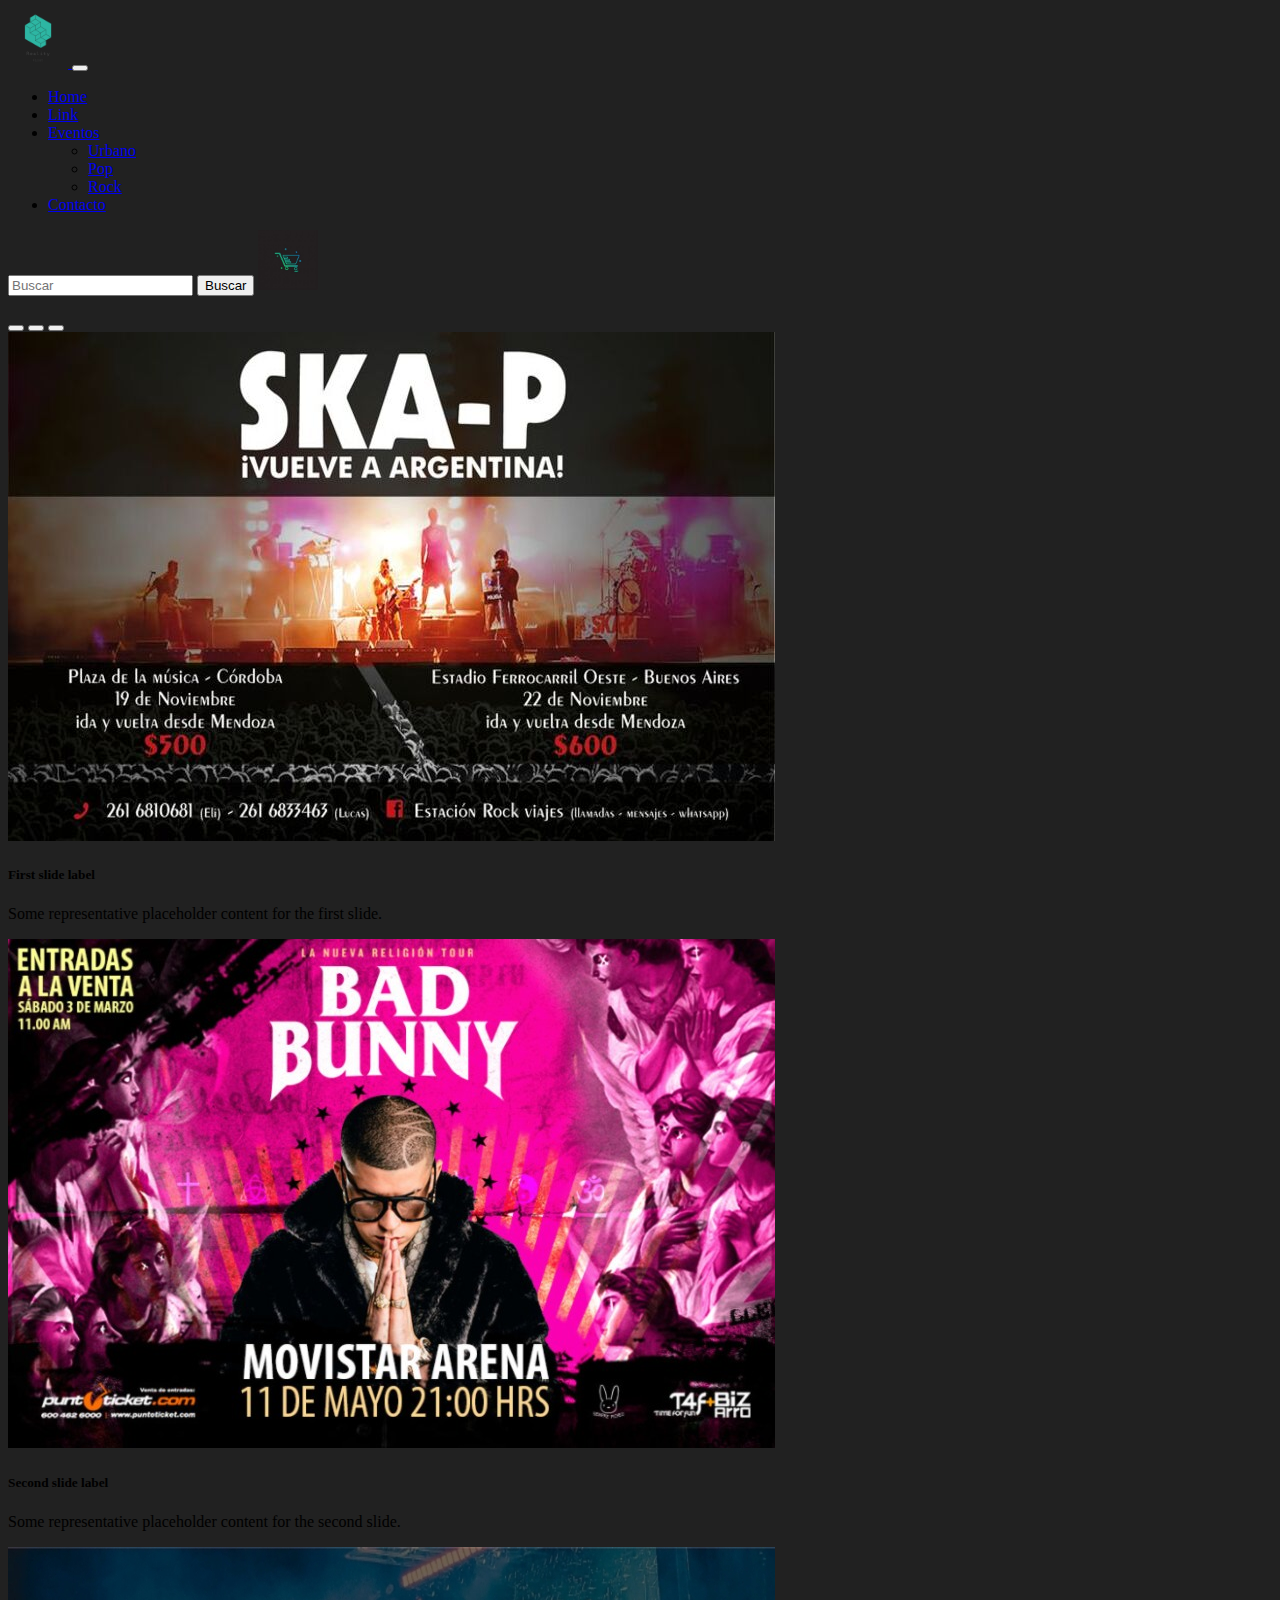
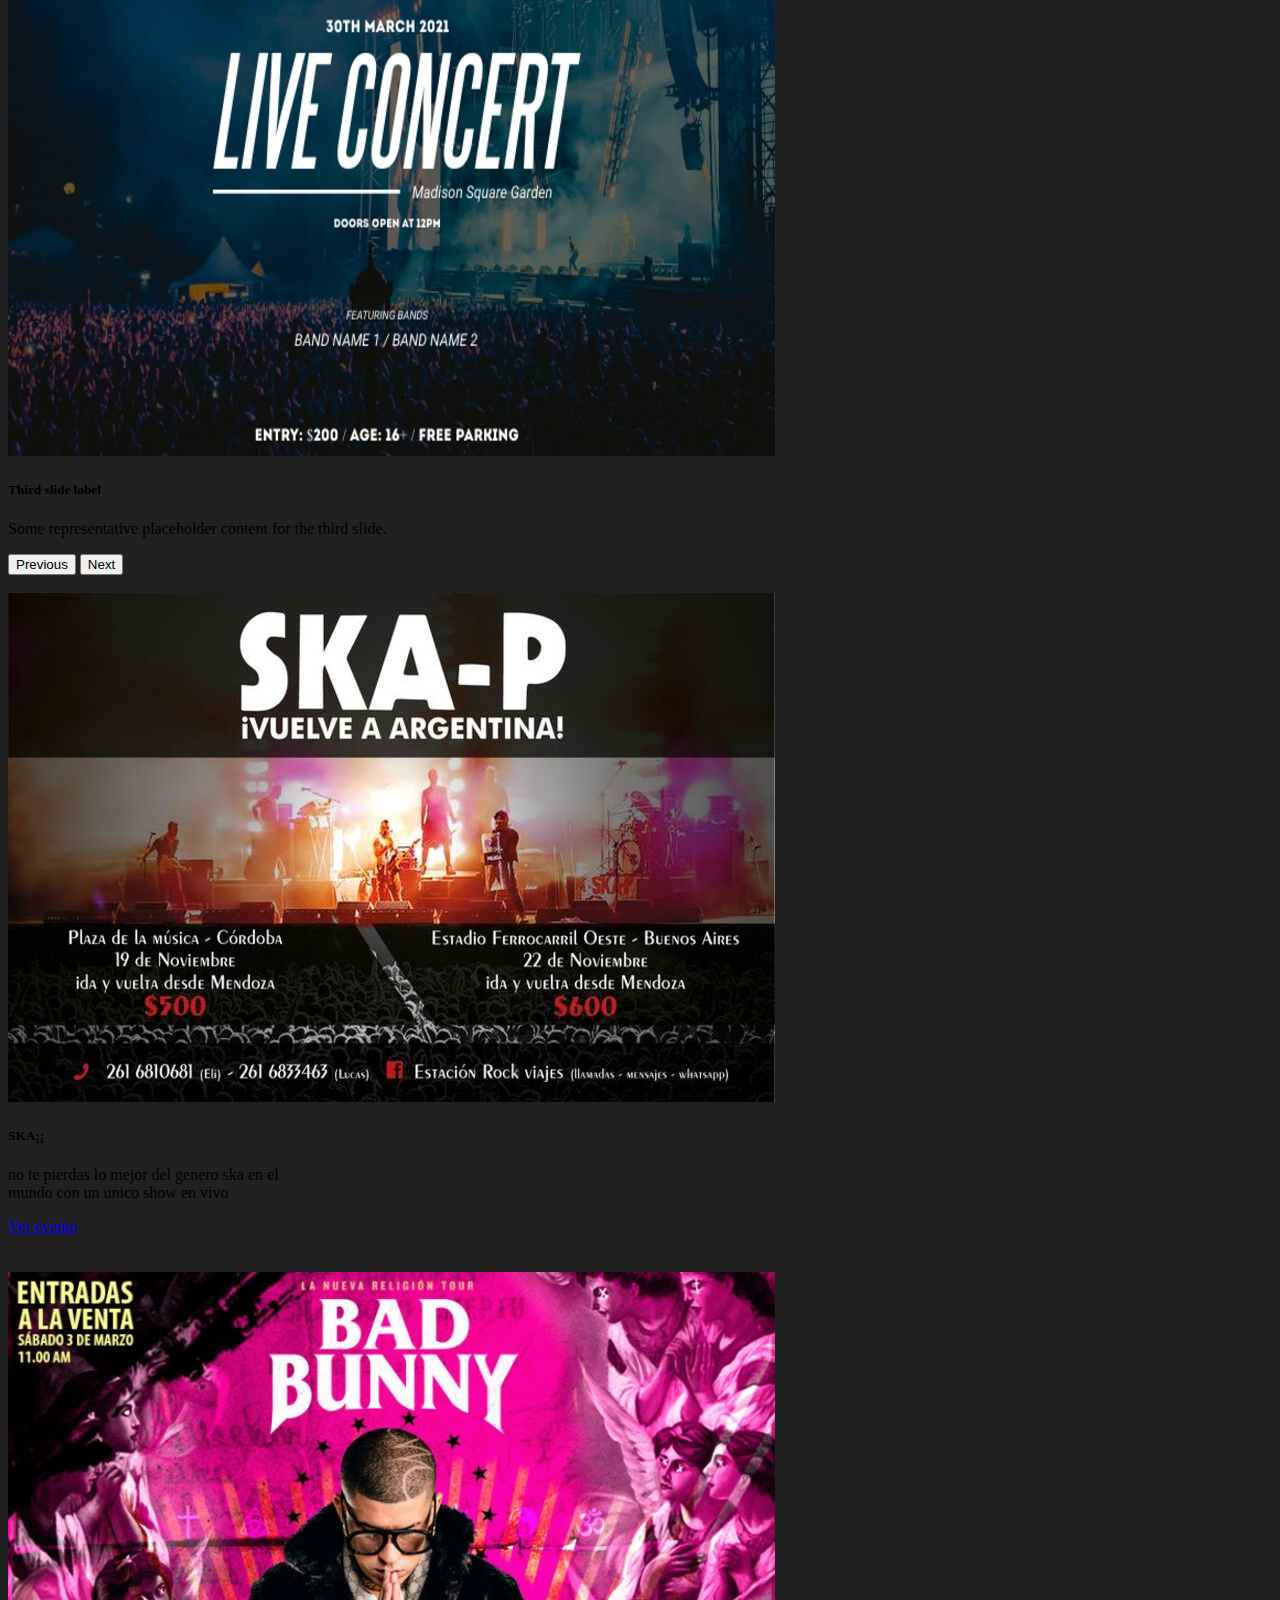
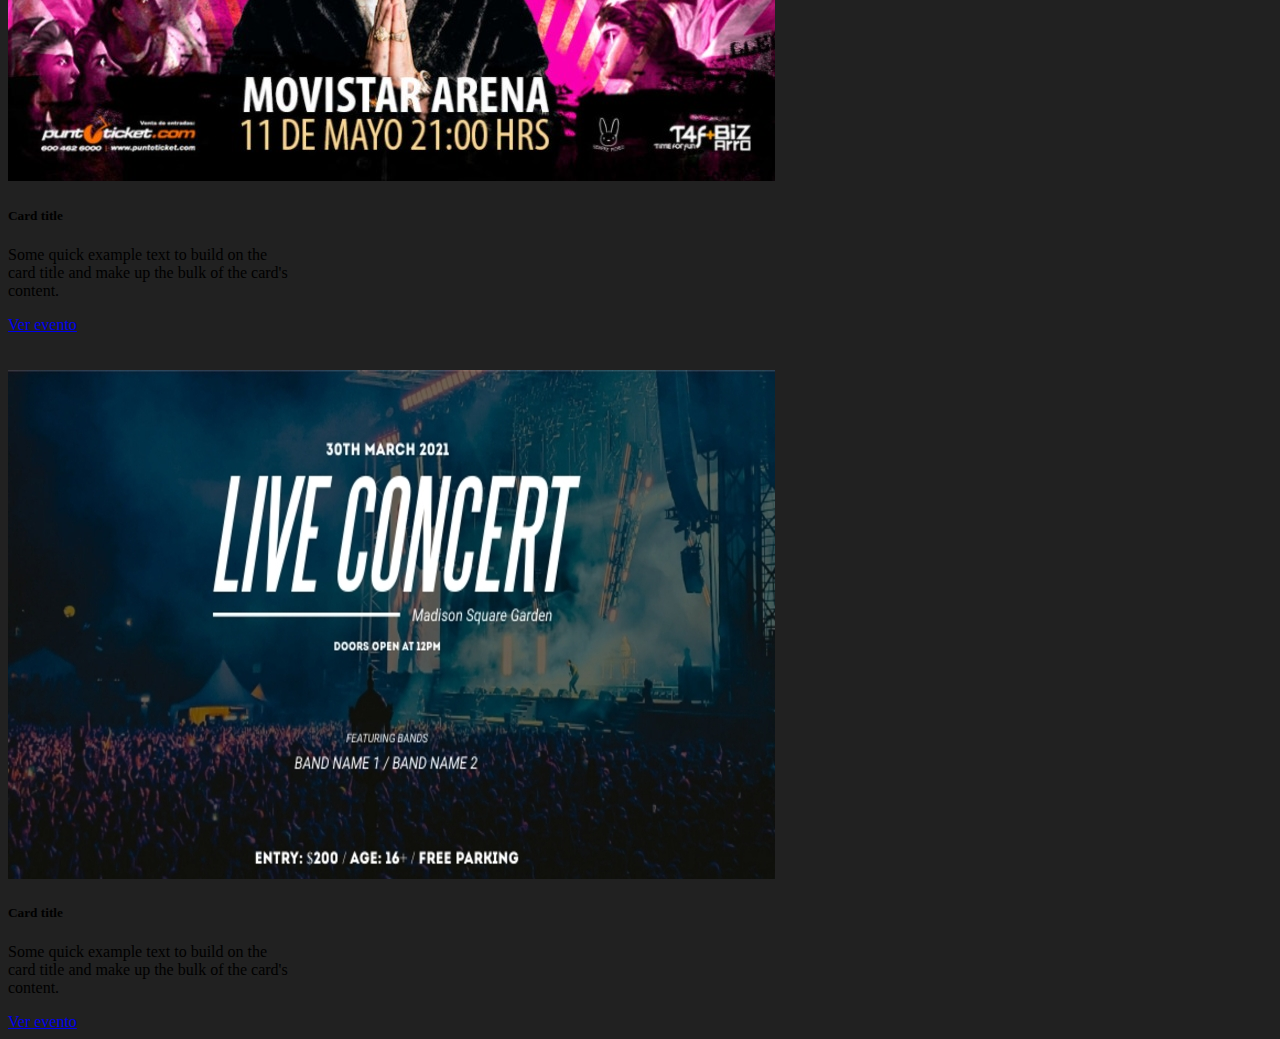
==== index.html @ 815e64a3 "cambios varios" ====
<!DOCTYPE html>
<html lang="en">
<head>
    <meta charset="UTF-8">
    <meta http-equiv="X-UA-Compatible" content="IE=edge">
    <meta name="viewport" content="width=device-width, initial-scale=1.0">
    <title>Reality First</title>
    <link href="source/css/Style.css" rel="stylesheet"/>
    <link href="https://cdn.jsdelivr.net/npm/bootstrap@5.1.3/dist/css/bootstrap.min.css" rel="stylesheet" integrity="sha384-1BmE4kWBq78iYhFldvKuhfTAU6auU8tT94WrHftjDbrCEXSU1oBoqyl2QvZ6jIW3" crossorigin="anonymous">
</head>
<body style="background-color:rgba(24, 24, 24, 0.959);"> 
  <nav class="navbar navbar-expand-lg navbar-dark bg-dark" width="100">
    <div class="container-fluid">
      <a class="navbar-brand" href="index.html">
        <img src="source/img/logo_transparent.png"width="60" height="60">
      </a>
      <button class="navbar-toggler" type="button" data-bs-toggle="collapse" data-bs-target="#navbarSupportedContent" aria-controls="navbarSupportedContent" aria-expanded="false" aria-label="Toggle navigation">
        <span class="navbar-toggler-icon"></span>
      </button>
      <div class="collapse navbar-collapse" id="navbarSupportedContent">
        <ul class="navbar-nav me-auto mb-2 mb-lg-0">
          <li class="nav-item">
            <a class="nav-link active" aria-current="page" href="index.html">Home</a>
          </li>
          <li class="nav-item">
            <a class="nav-link" href="#">Link</a>
          </li>
          <li class="nav-item dropdown">
            <a class="nav-link dropdown-toggle" href="#" id="navbarDropdown" role="button" data-bs-toggle="dropdown" aria-expanded="false">
              Eventos
            </a>
            <ul class="dropdown-menu" aria-labelledby="navbarDropdown">
              <li><a class="dropdown-item" href="#">Urbano</a></li>
              <li><a class="dropdown-item" href="#">Pop</a></li>
              <li><a class="dropdown-item" href="#">Rock</a></li>                  
            </ul>
          </li>
          <li class="nav-item">
            <a class="nav-link" href="Contacto.html">Contacto</a>
          </li>
        </ul>
        <form class="d-flex">
          <input class="form-control me-2" type="Buscar" placeholder="Buscar" aria-label="Buscar">
          <button class="btn btn-outline-success" type="submit">Buscar</button>
          <a class="carrocompra" href="#">
            <img src="source/img/carrocompra.jpg"width="60" height="60">
          </a>
        </form>
      </div>
    </div>
  </nav>
  <br>

<!--slider-->
<div id="carouselExampleCaptions" class="carousel slide" data-bs-ride="carousel">
    <div class="carousel-indicators">
      <button type="button" data-bs-target="#carouselExampleCaptions" data-bs-slide-to="0" class="active" aria-current="true" aria-label="Slide 1"></button>
      <button type="button" data-bs-target="#carouselExampleCaptions" data-bs-slide-to="1" aria-label="Slide 2"></button>
      <button type="button" data-bs-target="#carouselExampleCaptions" data-bs-slide-to="2" aria-label="Slide 3"></button>
    </div>
    <div class="carousel-inner text-center">
      <div class="carousel-item active">
        <img class="img-fluid d-block mx-auto" src="source/img/imagen5.jpeg" >
        <div class="carousel-caption d-none d-md-block">
          <h5>First slide label</h5>
          <p>Some representative placeholder content for the first slide.</p>
        </div>
      </div>
      <div class="carousel-item">
        <img class="img-fluid d-block mx-auto" src="source/img/slide2.jpg"  >
        <div class="carousel-caption d-none d-md-block">
          <h5>Second slide label</h5>
          <p>Some representative placeholder content for the second slide.</p>
        </div>
      </div>
      <div class="carousel-item">
        <img class="img-fluid d-block mx-auto" src="source/img/imagen4.jpeg" >
        <div class="carousel-caption d-none d-md-block">
          <h5>Third slide label</h5>
          <p>Some representative placeholder content for the third slide.</p>
        </div>
      </div>
    </div>
    <button class="carousel-control-prev" type="button" data-bs-target="#carouselExampleCaptions" data-bs-slide="prev">
      <span class="carousel-control-prev-icon" aria-hidden="true"></span>
      <span class="visually-hidden">Previous</span>
    </button>
    <button class="carousel-control-next" type="button" data-bs-target="#carouselExampleCaptions" data-bs-slide="next">
      <span class="carousel-control-next-icon" aria-hidden="true"></span>
      <span class="visually-hidden">Next</span>
    </button>
  </div>
  <br>
</body> 
<main>
  <section class="altura-a-b">
    <div class="container">
      <div class="row">
        <div class="col-12 col-sm-4 text-center">
          <div class="card" style="width: 18rem;">
            <img class="img-fluid" src="source/img/imagen5.jpeg" class="card-img-top" alt="Foto1">
            <div class="card-body">
              <h5 class="card-title">SKA¡¡</h5>
              <p class="card-text">no te pierdas lo mejor del genero ska en el mundo con un unico show en vivo</p>
              <a href="#" class="btn btn-primary">Ver evento</a>
            </div>
          </div>
        </div>
         <br><br>   
        <div class="col-12 col-sm-4 text-center">
          <div class="card" style="width: 18rem;">
            <img class="img-fluid" src="source/img/slide2.jpg" class="card-img-top" alt="Foto2">
            <div class="card-body">
              <h5 class="card-title">Card title</h5>
              <p class="card-text">Some quick example text to build on the card title and make up the bulk of the card's content.</p>
              <a href="#" class="btn btn-primary">Ver evento</a>
            </div>
          </div>
        </div>
        <br><br>
        <div class="col-12 col-sm-4 text-center">
          <div class="card" style="width: 18rem;">
            <img class="img-fluid shadow-lg"src="source/img/imagen4.jpeg" class="card-img-top" alt="Foto3" >
            <div class="card-body">
              <h5 class="card-title">Card title</h5>
              <p class="card-text">Some quick example text to build on the card title and make up the bulk of the card's content.</p>
              <a href="#" class="btn btn-primary">Ver evento</a>
            </div>
          </div>
        </div>

      </div>
    </div>
  </section class="altura">
</main>









<script src="https://cdn.jsdelivr.net/npm/bootstrap@5.1.3/dist/js/bootstrap.bundle.min.js" integrity="sha384-ka7Sk0Gln4gmtz2MlQnikT1wXgYsOg+OMhuP+IlRH9sENBO0LRn5q+8nbTov4+1p" crossorigin="anonymous"></script>
</html>
---- source/css/Style.css ----
.img-fluid{
    width: auto;
    height: auto;
}
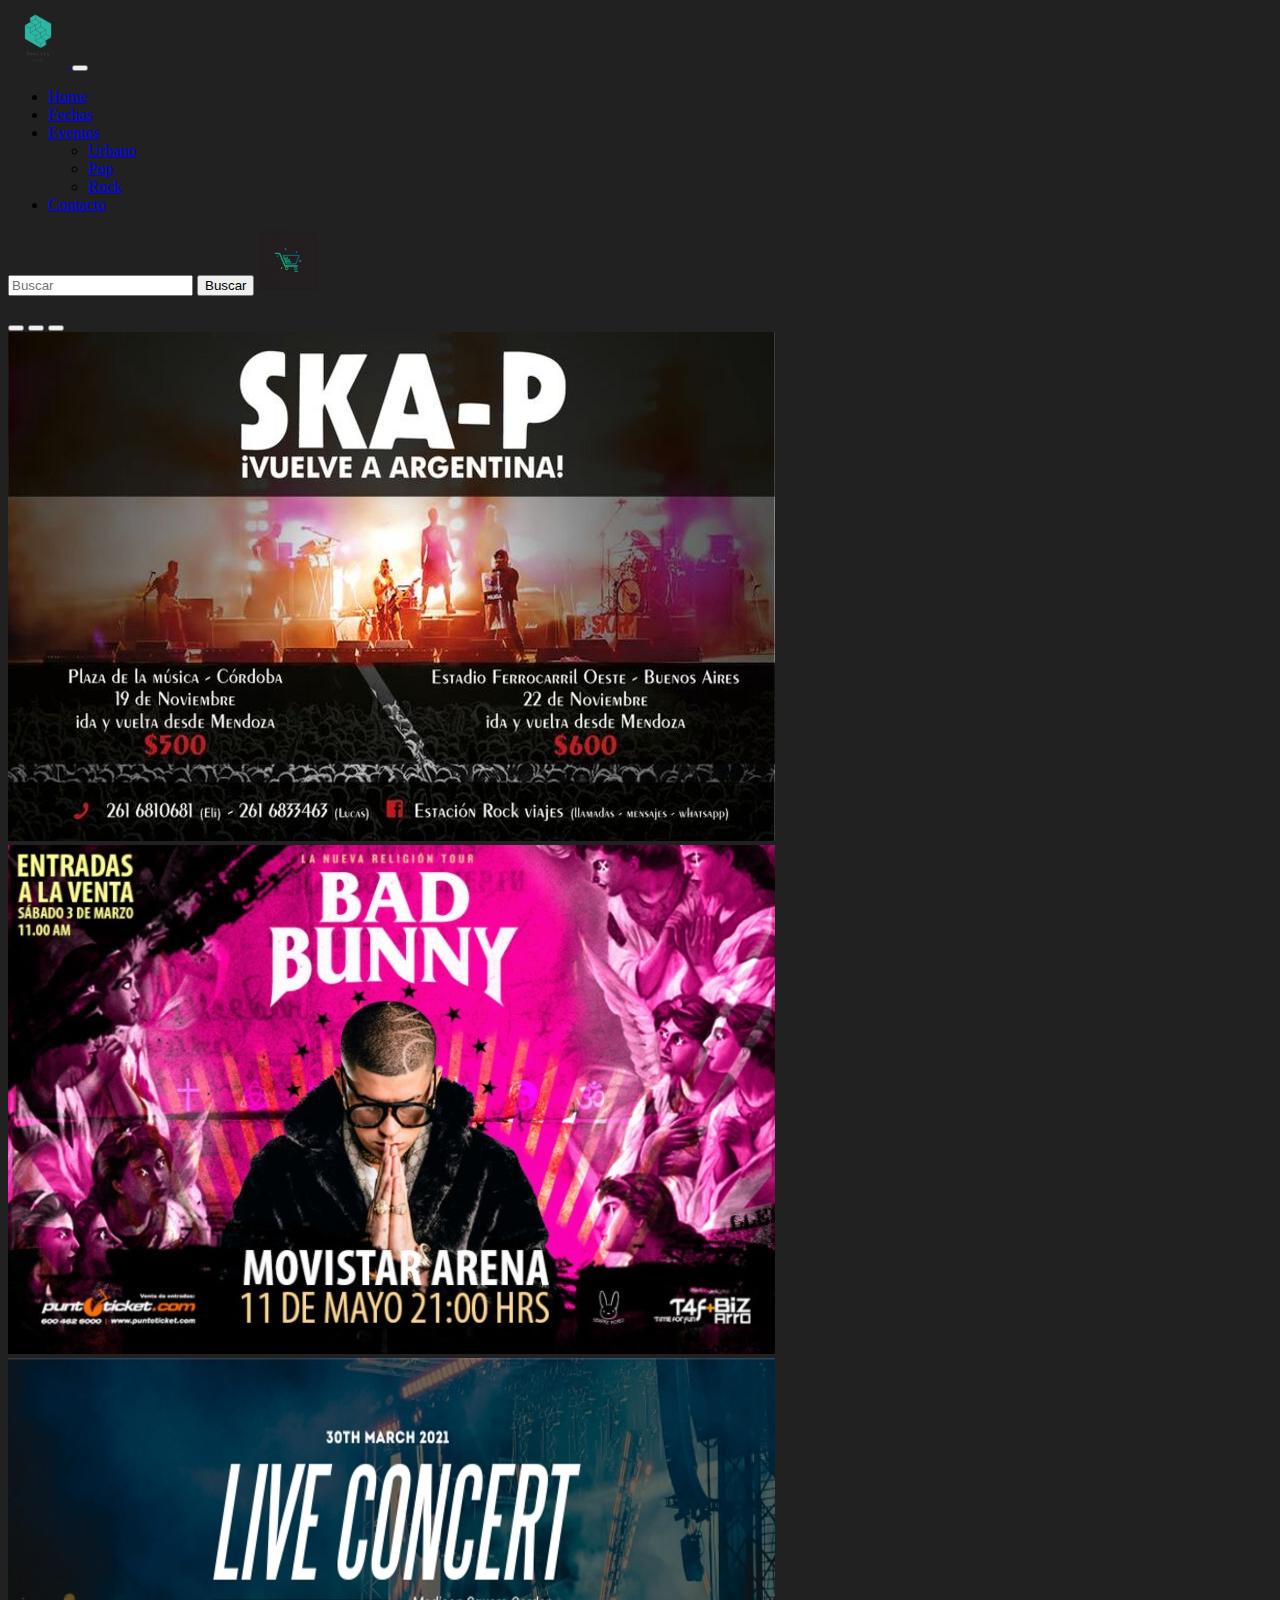
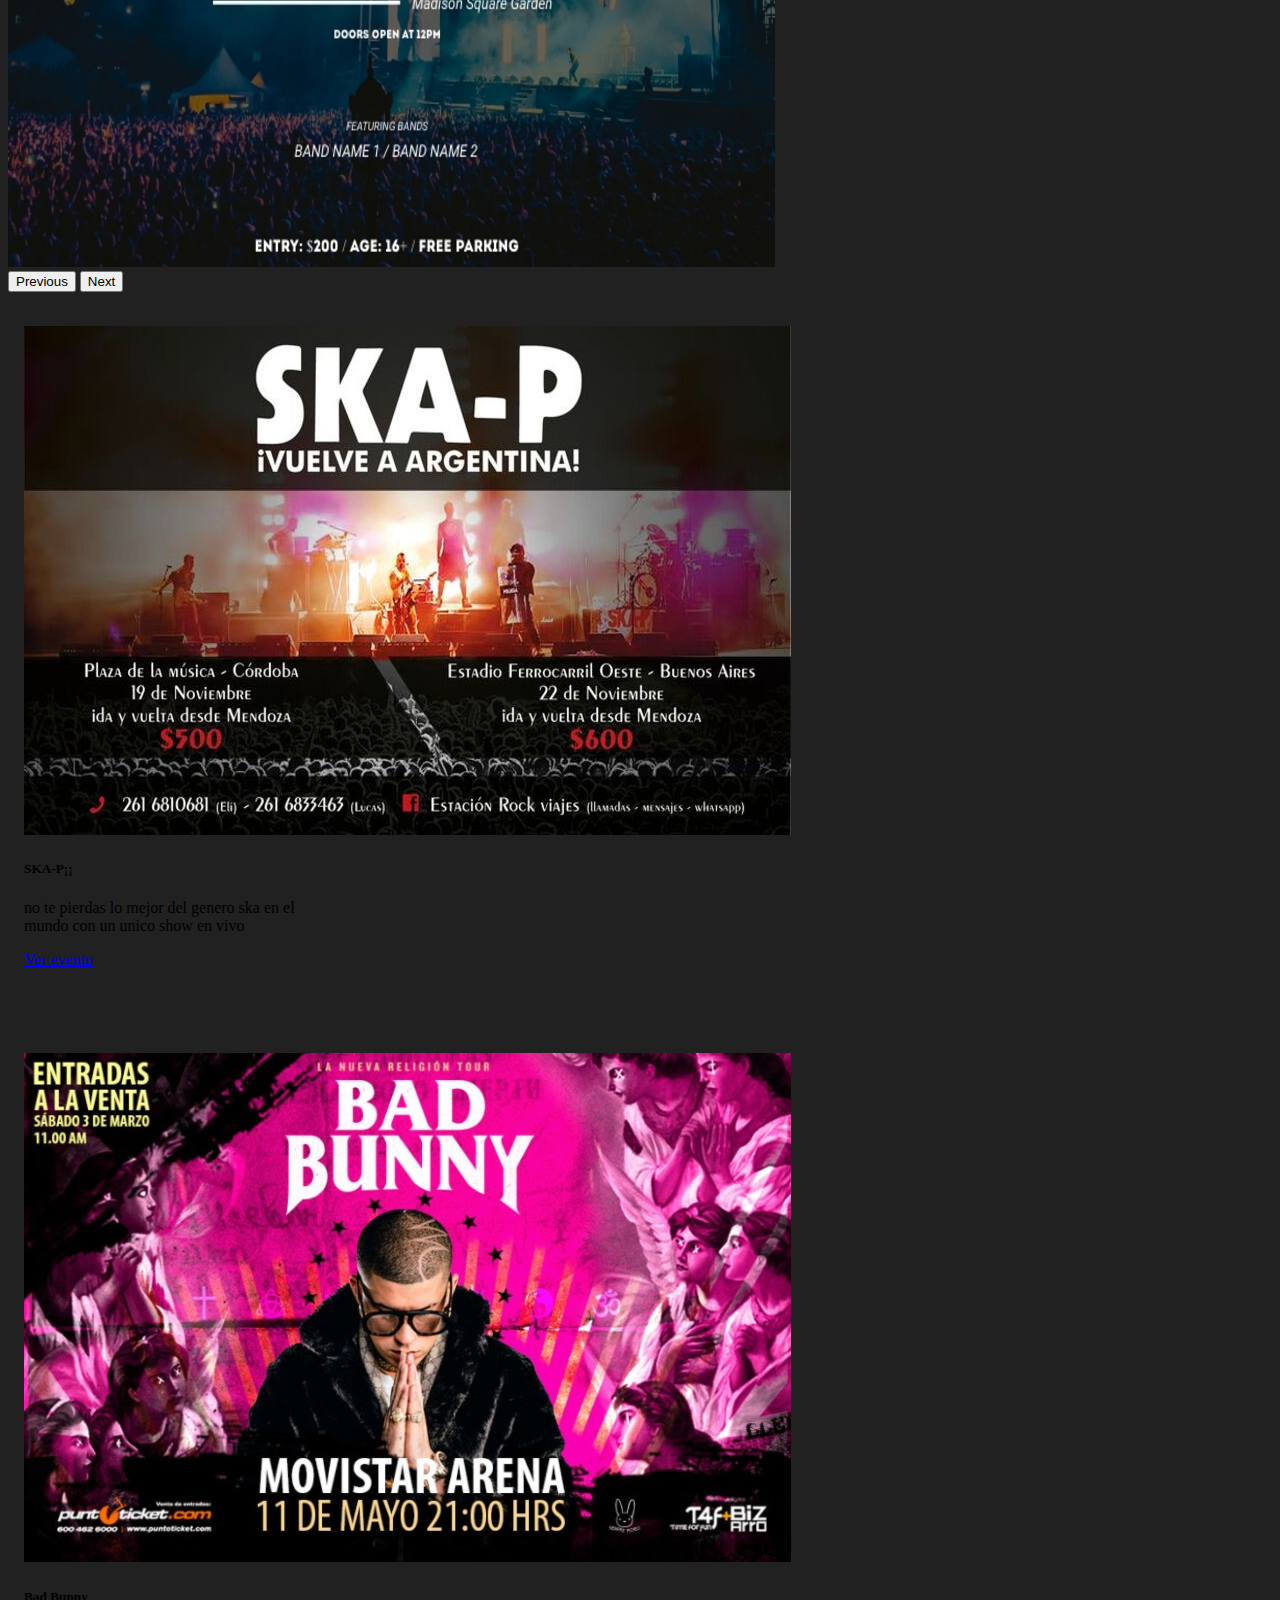
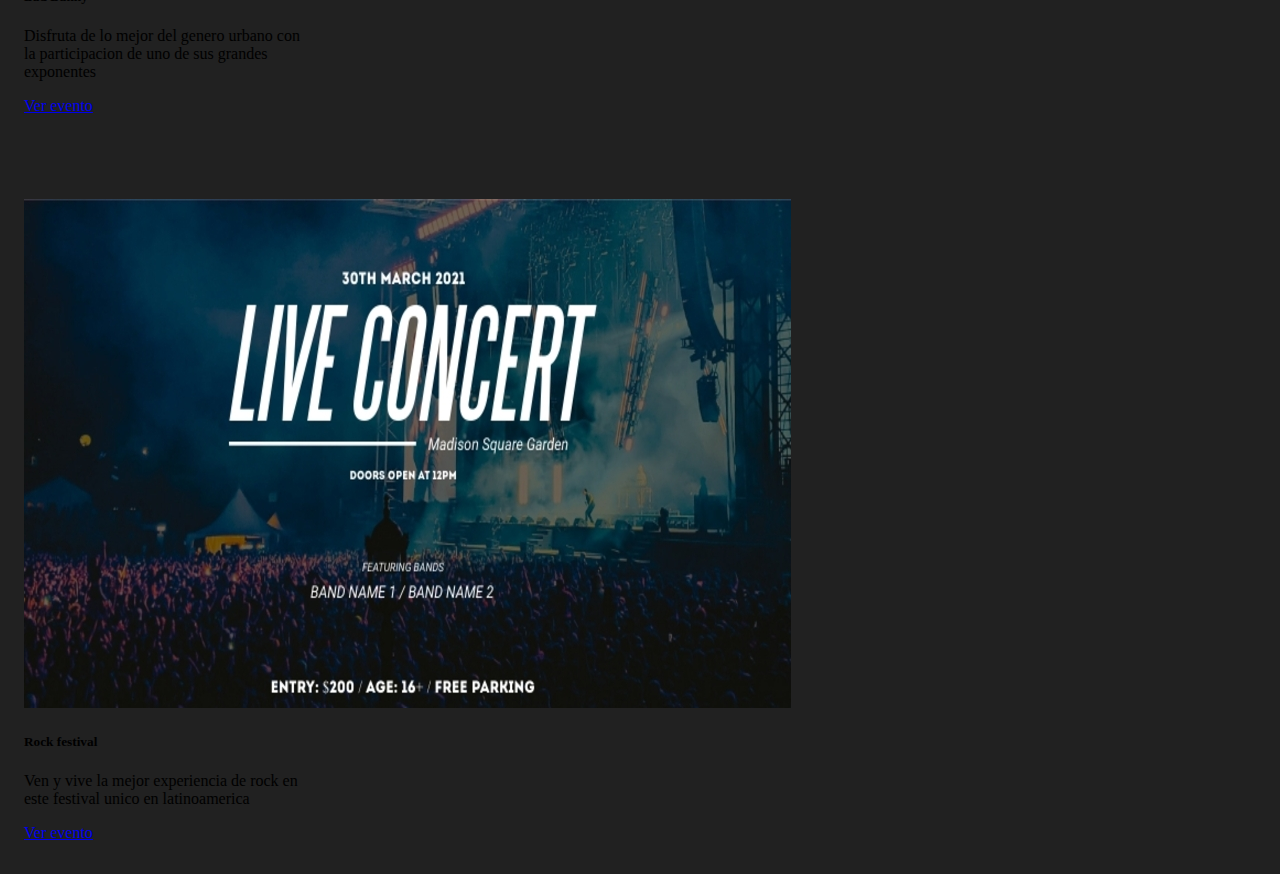
==== commit 46b34b2d: "cambios varios" ====
--- a/index.html
+++ b/index.html
@@ -23,16 +23,16 @@
             <a class="nav-link active" aria-current="page" href="index.html">Home</a>
           </li>
           <li class="nav-item">
-            <a class="nav-link" href="#">Link</a>
+            <a class="nav-link" href="fecha.html">Fechas</a>
           </li>
           <li class="nav-item dropdown">
             <a class="nav-link dropdown-toggle" href="#" id="navbarDropdown" role="button" data-bs-toggle="dropdown" aria-expanded="false">
               Eventos
             </a>
             <ul class="dropdown-menu" aria-labelledby="navbarDropdown">
-              <li><a class="dropdown-item" href="#">Urbano</a></li>
-              <li><a class="dropdown-item" href="#">Pop</a></li>
-              <li><a class="dropdown-item" href="#">Rock</a></li>                  
+              <li><a class="dropdown-item" href="Urbano.html">Urbano</a></li>
+              <li><a class="dropdown-item" href="pop.html">Pop</a></li>
+              <li><a class="dropdown-item" href="rock.html">Rock</a></li>                  
             </ul>
           </li>
           <li class="nav-item">
@@ -62,22 +62,16 @@
       <div class="carousel-item active">
         <img class="img-fluid d-block mx-auto" src="source/img/imagen5.jpeg" >
         <div class="carousel-caption d-none d-md-block">
-          <h5>First slide label</h5>
-          <p>Some representative placeholder content for the first slide.</p>
-        </div>
+      </div>
       </div>
       <div class="carousel-item">
         <img class="img-fluid d-block mx-auto" src="source/img/slide2.jpg"  >
         <div class="carousel-caption d-none d-md-block">
-          <h5>Second slide label</h5>
-          <p>Some representative placeholder content for the second slide.</p>
         </div>
       </div>
       <div class="carousel-item">
         <img class="img-fluid d-block mx-auto" src="source/img/imagen4.jpeg" >
         <div class="carousel-caption d-none d-md-block">
-          <h5>Third slide label</h5>
-          <p>Some representative placeholder content for the third slide.</p>
         </div>
       </div>
     </div>
@@ -100,7 +94,7 @@
           <div class="card" style="width: 18rem;">
             <img class="img-fluid" src="source/img/imagen5.jpeg" class="card-img-top" alt="Foto1">
             <div class="card-body">
-              <h5 class="card-title">SKA¡¡</h5>
+              <h5 class="card-title">SKA-P¡¡</h5>
               <p class="card-text">no te pierdas lo mejor del genero ska en el mundo con un unico show en vivo</p>
               <a href="#" class="btn btn-primary">Ver evento</a>
             </div>
@@ -111,8 +105,8 @@
           <div class="card" style="width: 18rem;">
             <img class="img-fluid" src="source/img/slide2.jpg" class="card-img-top" alt="Foto2">
             <div class="card-body">
-              <h5 class="card-title">Card title</h5>
-              <p class="card-text">Some quick example text to build on the card title and make up the bulk of the card's content.</p>
+              <h5 class="card-title">Bad Bunny</h5>
+              <p class="card-text">Disfruta de lo mejor del genero urbano con la participacion de uno de sus grandes exponentes</p>
               <a href="#" class="btn btn-primary">Ver evento</a>
             </div>
           </div>
@@ -122,16 +116,16 @@
           <div class="card" style="width: 18rem;">
             <img class="img-fluid shadow-lg"src="source/img/imagen4.jpeg" class="card-img-top" alt="Foto3" >
             <div class="card-body">
-              <h5 class="card-title">Card title</h5>
-              <p class="card-text">Some quick example text to build on the card title and make up the bulk of the card's content.</p>
-              <a href="#" class="btn btn-primary">Ver evento</a>
+              <h5 class="card-title">Rock festival</h5>
+              <p class="card-text">Ven y vive la mejor experiencia de rock en este festival unico en latinoamerica</p>
+              <a href="rock.html" class="btn btn-primary">Ver evento</a>
             </div>
           </div>
         </div>
 
       </div>
     </div>
-  </section class="altura">
+  </section class="altura-a-b">
 </main>
 
 
--- a/source/css/Style.css
+++ b/source/css/Style.css
@@ -3,3 +3,7 @@
     width: auto;
     height: auto;
 }
+.col-12 {
+    padding: 1rem;
+    margin-bottom: 1rem;
+}
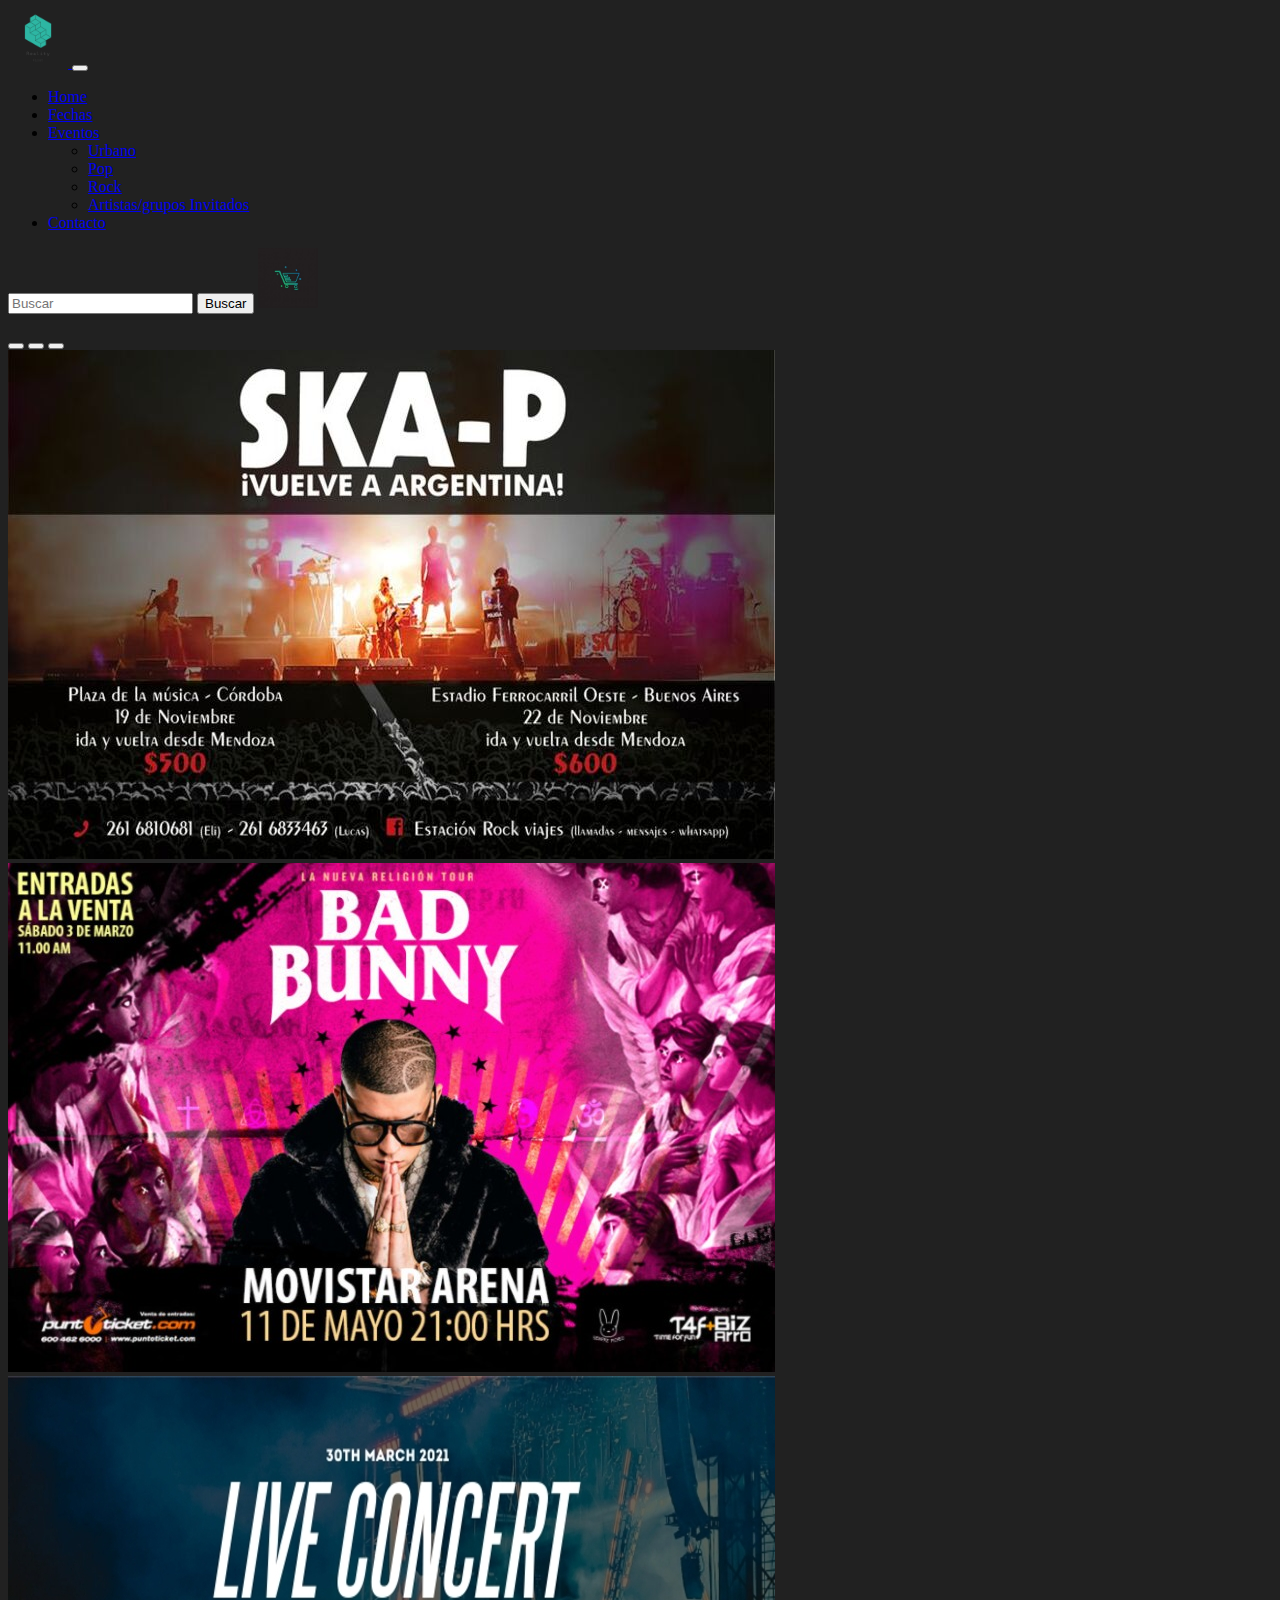
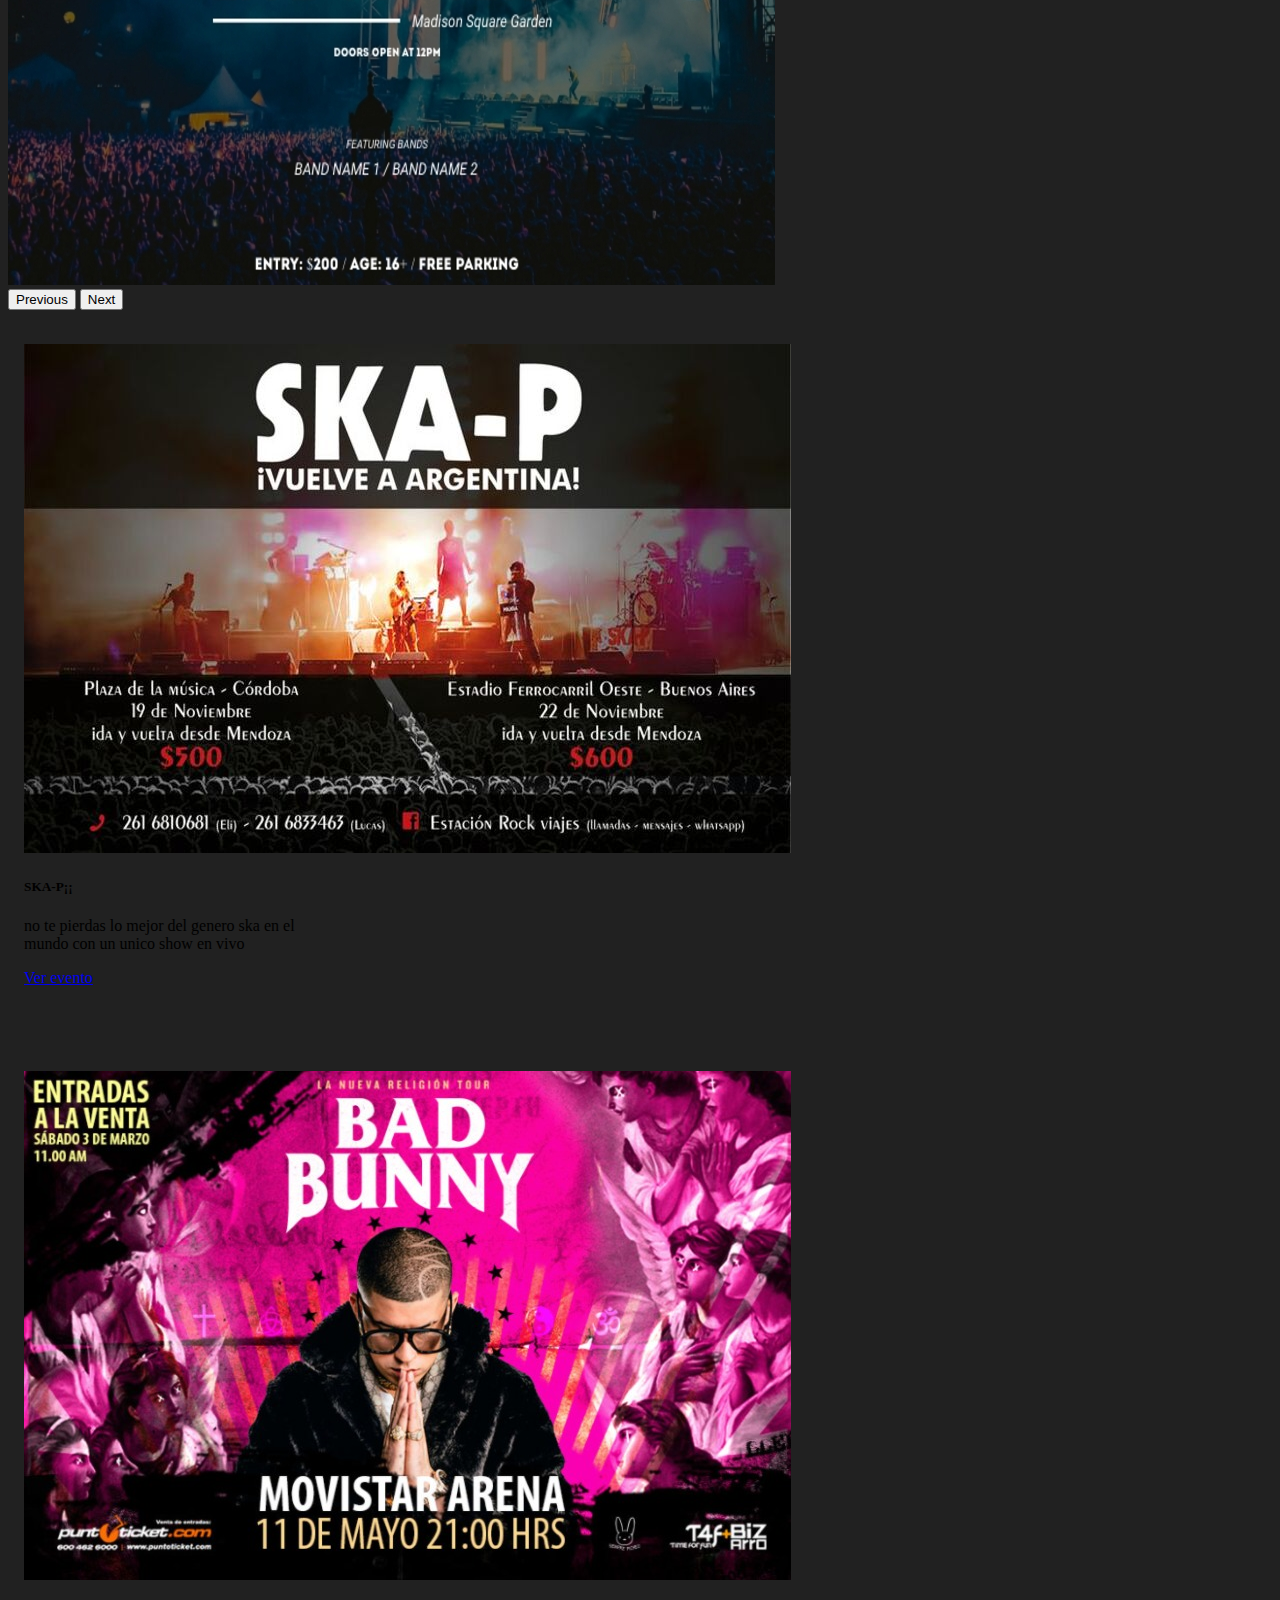
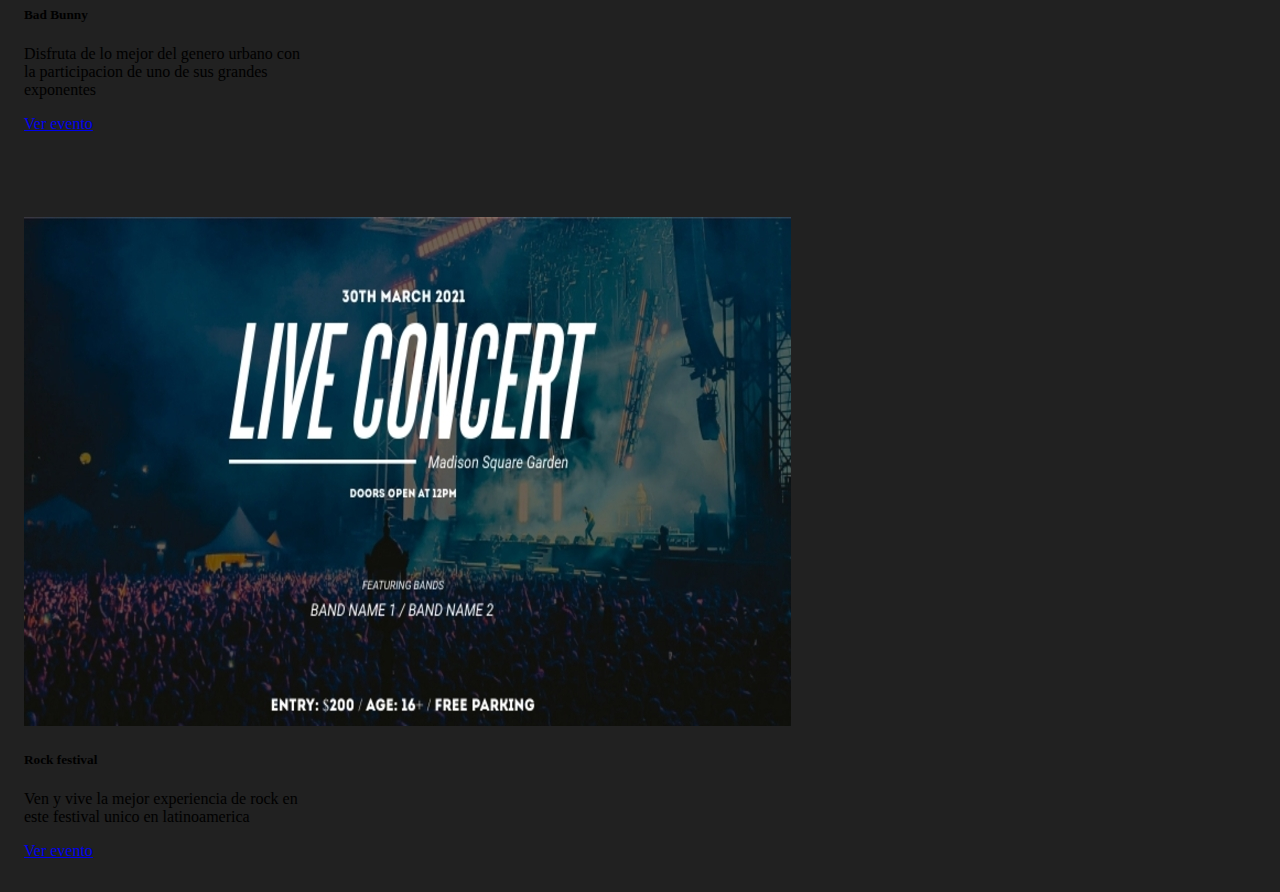
==== commit ddc73cfd: "Merge branch 'main' of https://github.com/DanielSierpe/PRUEBA_N1" ====
--- a/index.html
+++ b/index.html
@@ -32,7 +32,8 @@
             <ul class="dropdown-menu" aria-labelledby="navbarDropdown">
               <li><a class="dropdown-item" href="Urbano.html">Urbano</a></li>
               <li><a class="dropdown-item" href="pop.html">Pop</a></li>
-              <li><a class="dropdown-item" href="rock.html">Rock</a></li>                  
+              <li><a class="dropdown-item" href="rock.html">Rock</a></li>
+              <li><a class="dropdown-item" href="otro.html">Artistas/grupos Invitados</a></li>                  
             </ul>
           </li>
           <li class="nav-item">
@@ -42,7 +43,7 @@
         <form class="d-flex">
           <input class="form-control me-2" type="Buscar" placeholder="Buscar" aria-label="Buscar">
           <button class="btn btn-outline-success" type="submit">Buscar</button>
-          <a class="carrocompra" href="#">
+          <a class="carrocompra" href="iniciarSesion.html">
             <img src="source/img/carrocompra.jpg"width="60" height="60">
           </a>
         </form>
@@ -65,12 +66,14 @@
       </div>
       </div>
       <div class="carousel-item">
-        <img class="img-fluid d-block mx-auto" src="source/img/slide2.jpg"  >
+        <a href="eventourbano.html" > 
+          <img class="img-fluid d-block mx-auto"  src="source/img/slide2.jpg"  > 
+        </a>
         <div class="carousel-caption d-none d-md-block">
         </div>
       </div>
       <div class="carousel-item">
-        <img class="img-fluid d-block mx-auto" src="source/img/imagen4.jpeg" >
+         <img class="img-fluid d-block mx-auto" src="source/img/imagen4.jpeg"> 
         <div class="carousel-caption d-none d-md-block">
         </div>
       </div>
@@ -96,7 +99,7 @@
             <div class="card-body">
               <h5 class="card-title">SKA-P¡¡</h5>
               <p class="card-text">no te pierdas lo mejor del genero ska en el mundo con un unico show en vivo</p>
-              <a href="#" class="btn btn-primary">Ver evento</a>
+              <a href="eventoskap.html" class="btn btn-primary">Ver evento</a>
             </div>
           </div>
         </div>
@@ -107,7 +110,7 @@
             <div class="card-body">
               <h5 class="card-title">Bad Bunny</h5>
               <p class="card-text">Disfruta de lo mejor del genero urbano con la participacion de uno de sus grandes exponentes</p>
-              <a href="#" class="btn btn-primary">Ver evento</a>
+              <a href="Urbano.html" class="btn btn-primary">Ver evento</a>
             </div>
           </div>
         </div>
--- a/source/css/Style.css
+++ b/source/css/Style.css
@@ -7,3 +7,11 @@
     padding: 1rem;
     margin-bottom: 1rem;
 }
+.box {
+    width: 200px;
+  }
+h1,h2,h3,h4{
+    color:white;
+
+
+}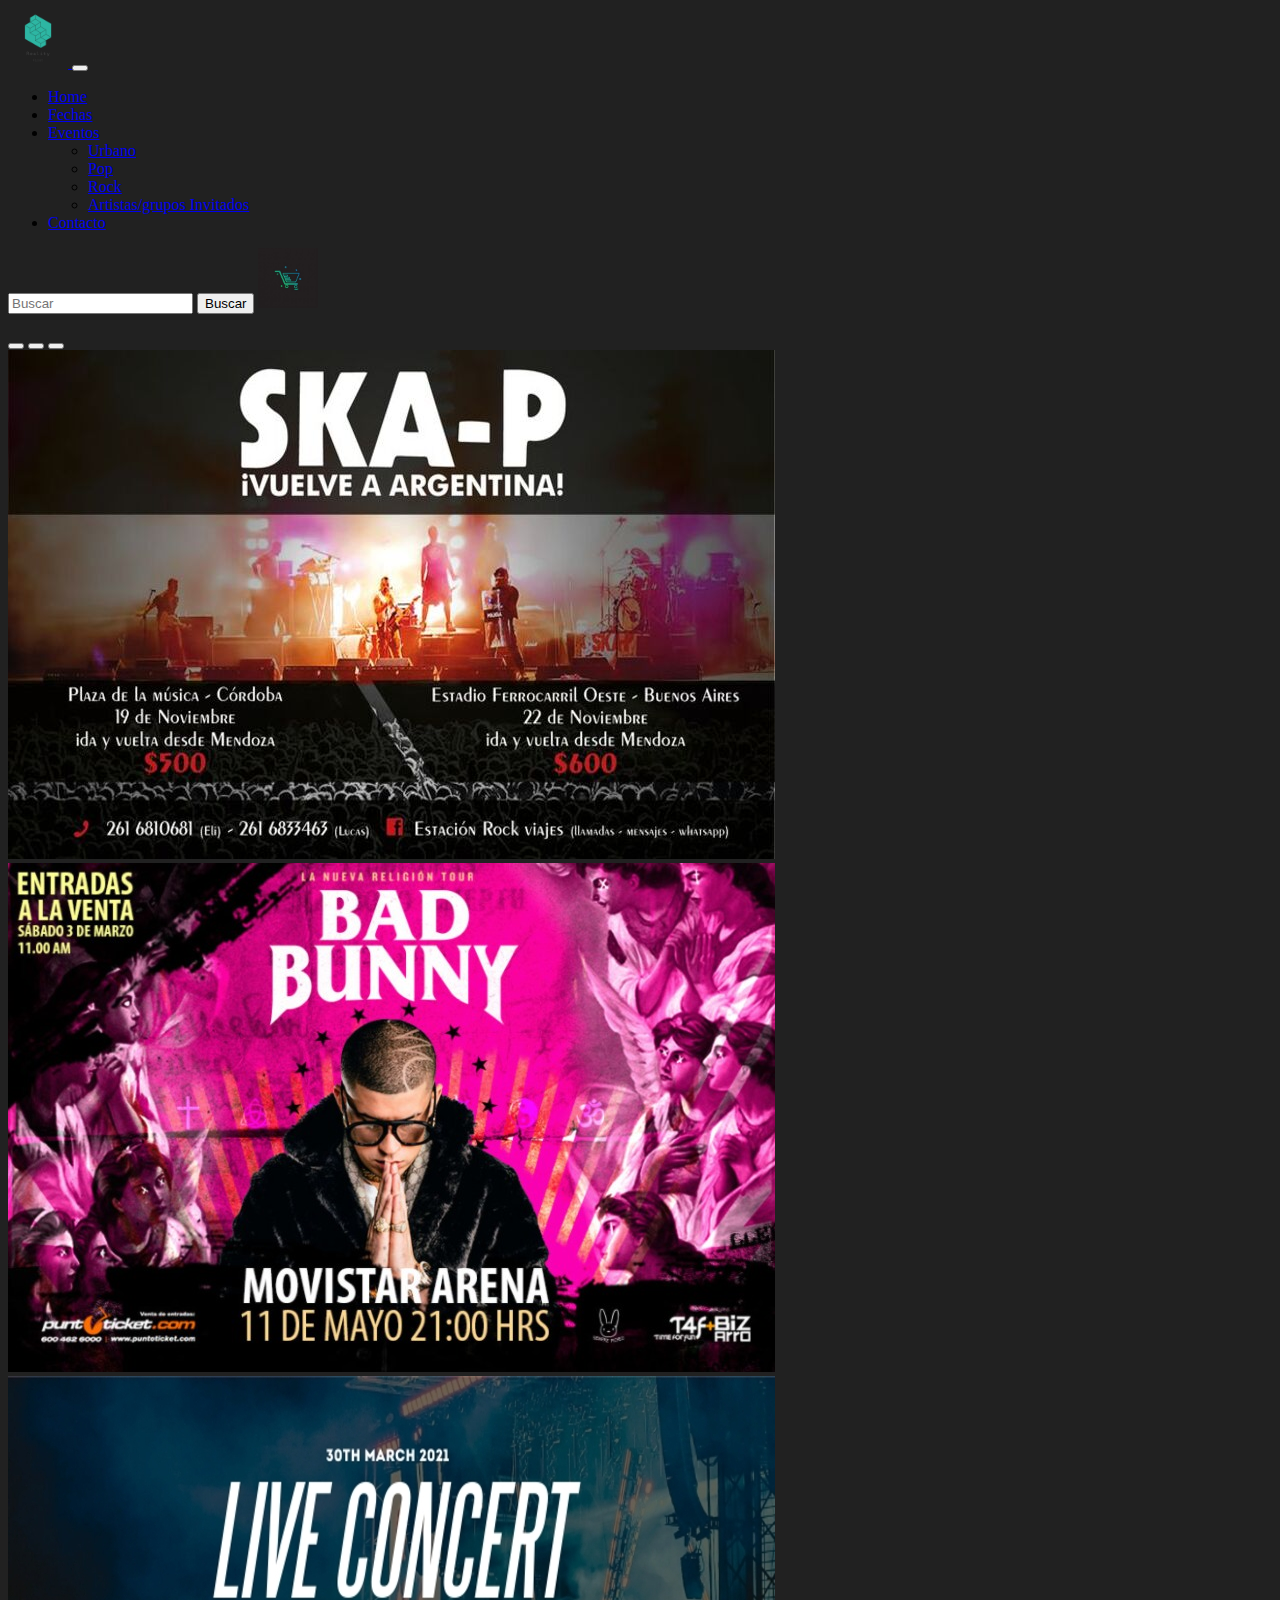
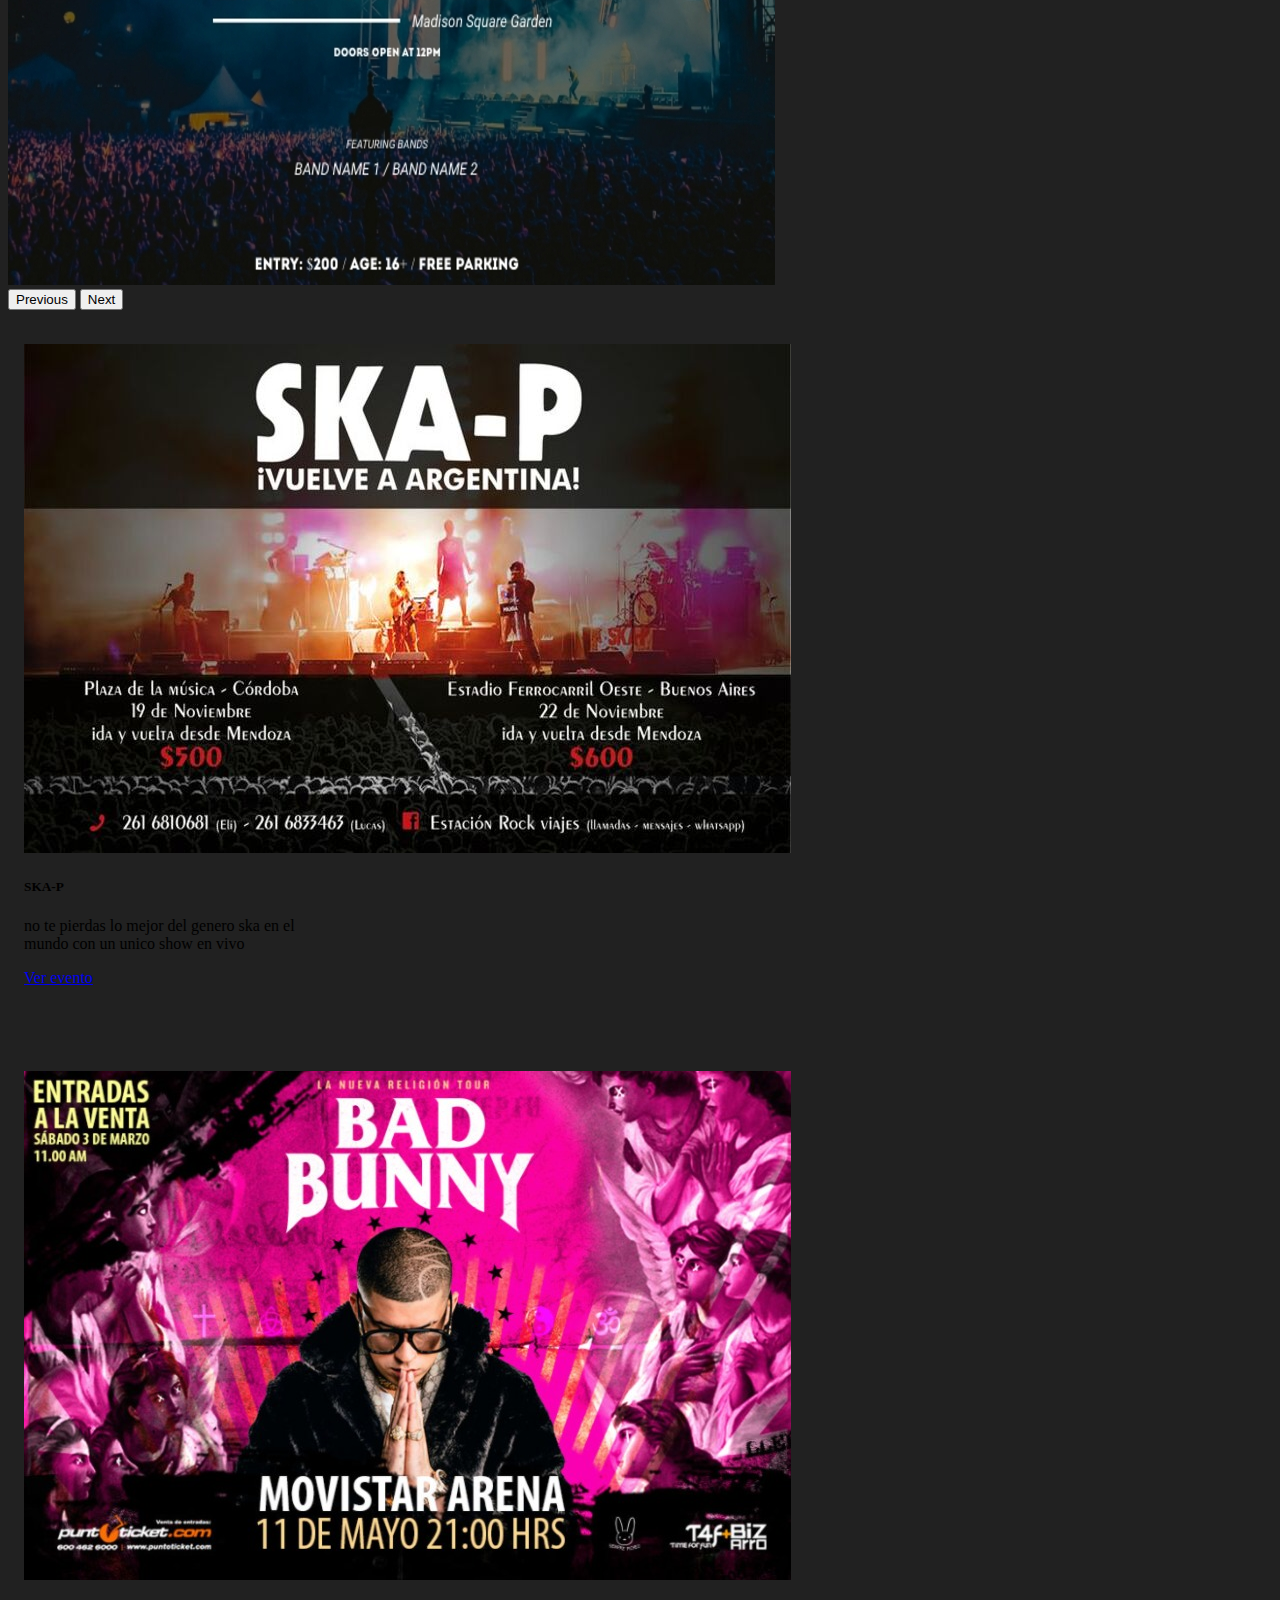
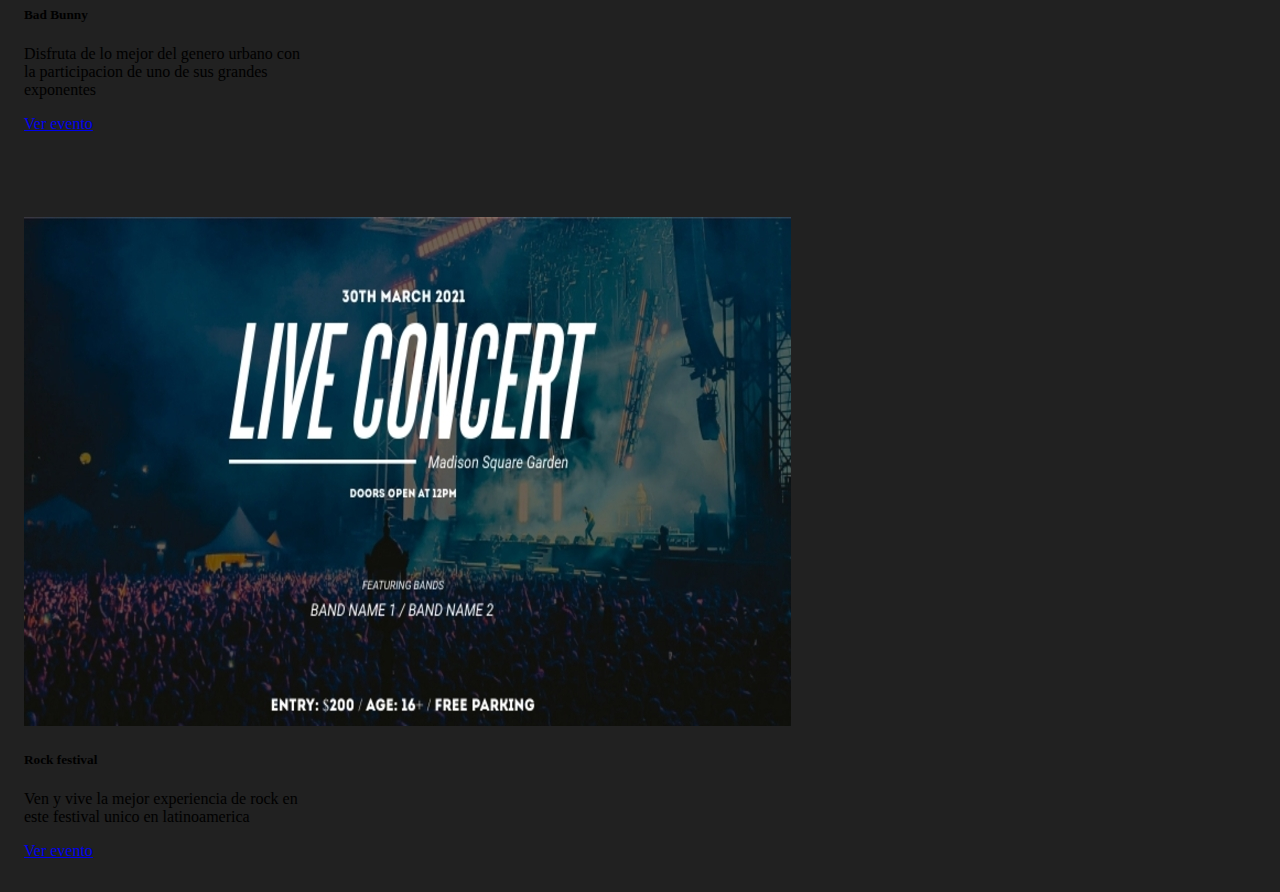
==== commit 7919c9ee: "cambios finales" ====
--- a/index.html
+++ b/index.html
@@ -61,7 +61,9 @@
     </div>
     <div class="carousel-inner text-center">
       <div class="carousel-item active">
+        <a href="eventoskap.html" >
         <img class="img-fluid d-block mx-auto" src="source/img/imagen5.jpeg" >
+      </a>
         <div class="carousel-caption d-none d-md-block">
       </div>
       </div>
@@ -97,7 +99,7 @@
           <div class="card" style="width: 18rem;">
             <img class="img-fluid" src="source/img/imagen5.jpeg" class="card-img-top" alt="Foto1">
             <div class="card-body">
-              <h5 class="card-title">SKA-P¡¡</h5>
+              <h5 class="card-title">SKA-P</h5>
               <p class="card-text">no te pierdas lo mejor del genero ska en el mundo con un unico show en vivo</p>
               <a href="eventoskap.html" class="btn btn-primary">Ver evento</a>
             </div>
@@ -110,7 +112,7 @@
             <div class="card-body">
               <h5 class="card-title">Bad Bunny</h5>
               <p class="card-text">Disfruta de lo mejor del genero urbano con la participacion de uno de sus grandes exponentes</p>
-              <a href="Urbano.html" class="btn btn-primary">Ver evento</a>
+              <a href="eventourbano.html" class="btn btn-primary">Ver evento</a>
             </div>
           </div>
         </div>
